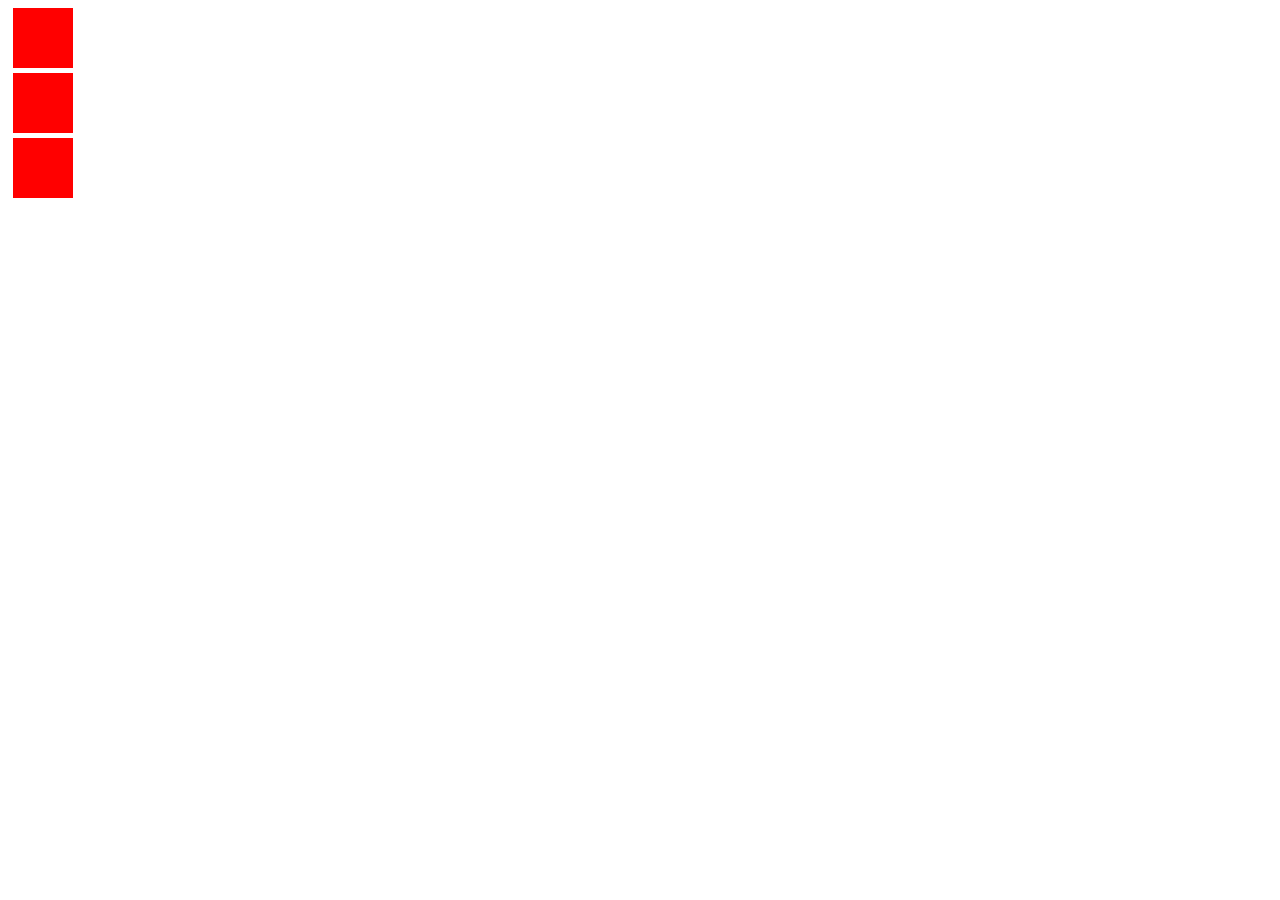
==== index.html @ c76b6ce8 "initial commit" ====
<!DOCTYPE html>
<html lang="en">
<head>
  <meta charset="UTF-8">
  <meta name="viewport" content="width=device-width, initial-scale=1.0">
  <link rel="stylesheet" href="./styles.css" />

  <title>Curso FlexBox</title>
</head>
<body>
  <div id="app">
    <div class="box"></div>
    <div class="box"></div>
    <div class="box"></div>
  </div>
</body>
</html>
---- styles.css ----
#app {

}

.box {
  width: 60px;
  height: 60px;
  background: #f00;
  margin: 5px;
}
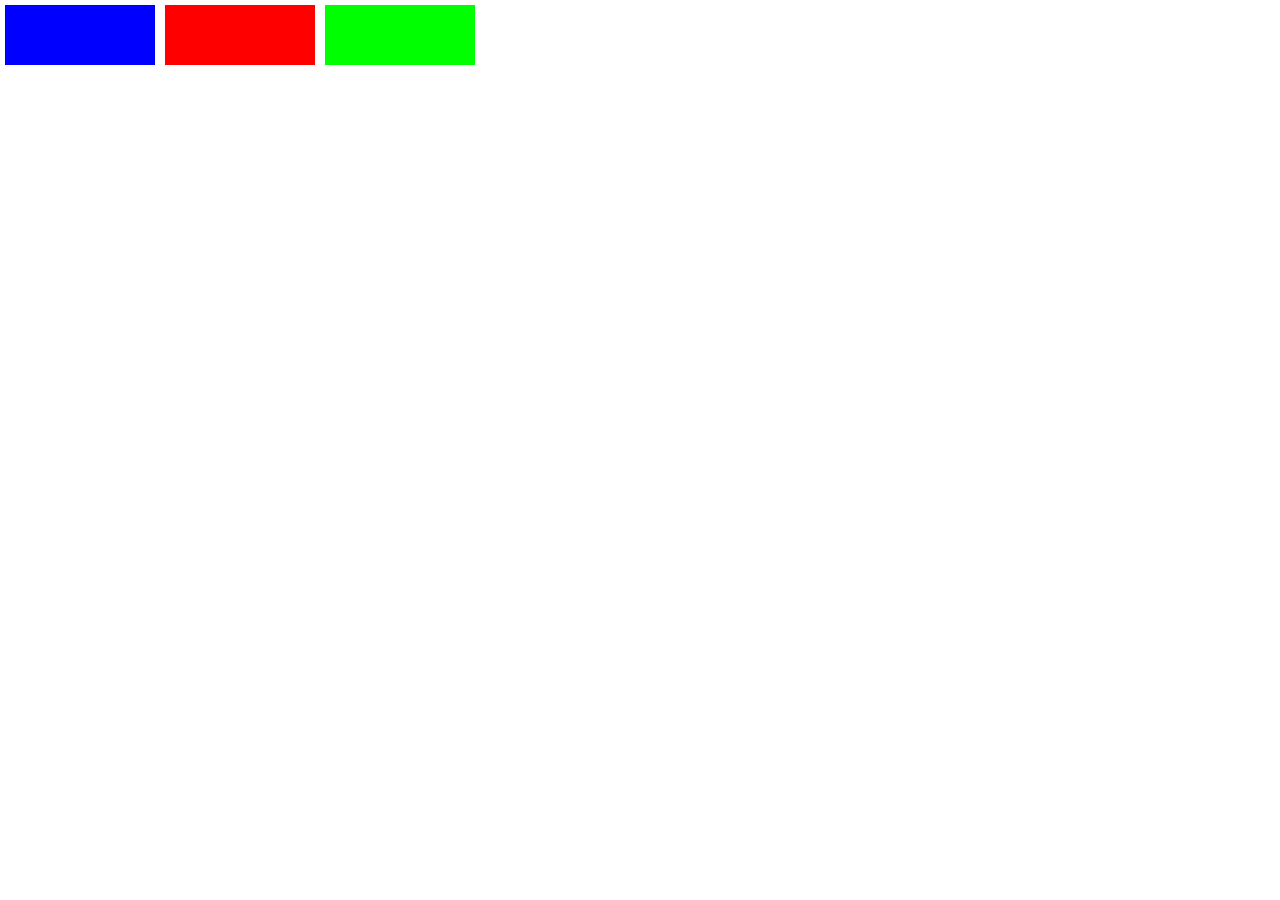
==== commit fcef211d: "using order" ====
--- a/index.html
+++ b/index.html
@@ -9,9 +9,9 @@
 </head>
 <body>
   <div id="app">
-    <div class="box"></div>
-    <div class="box"></div>
-    <div class="box"></div>
+    <div class="box red"></div>
+    <div class="box green"></div>
+    <div class="box blue"></div>
   </div>
 </body>
 </html>--- a/styles.css
+++ b/styles.css
@@ -1,10 +1,31 @@
+html, body, #app {
+  height: 100%;
+  margin: 0px;
+}
+
 #app {
-
+  display: flex;
+  flex-direction: row;
 }
 
 .box {
-  width: 60px;
+  width: 150px;
   height: 60px;
   background: #f00;
   margin: 5px;
+}
+
+.red {
+  background: #f00;
+  order: 1;
+}
+
+.green {
+  background: #0f0;
+  order: 2;
+}
+
+.blue {
+  background: #00f;
+  order: 0;
 }